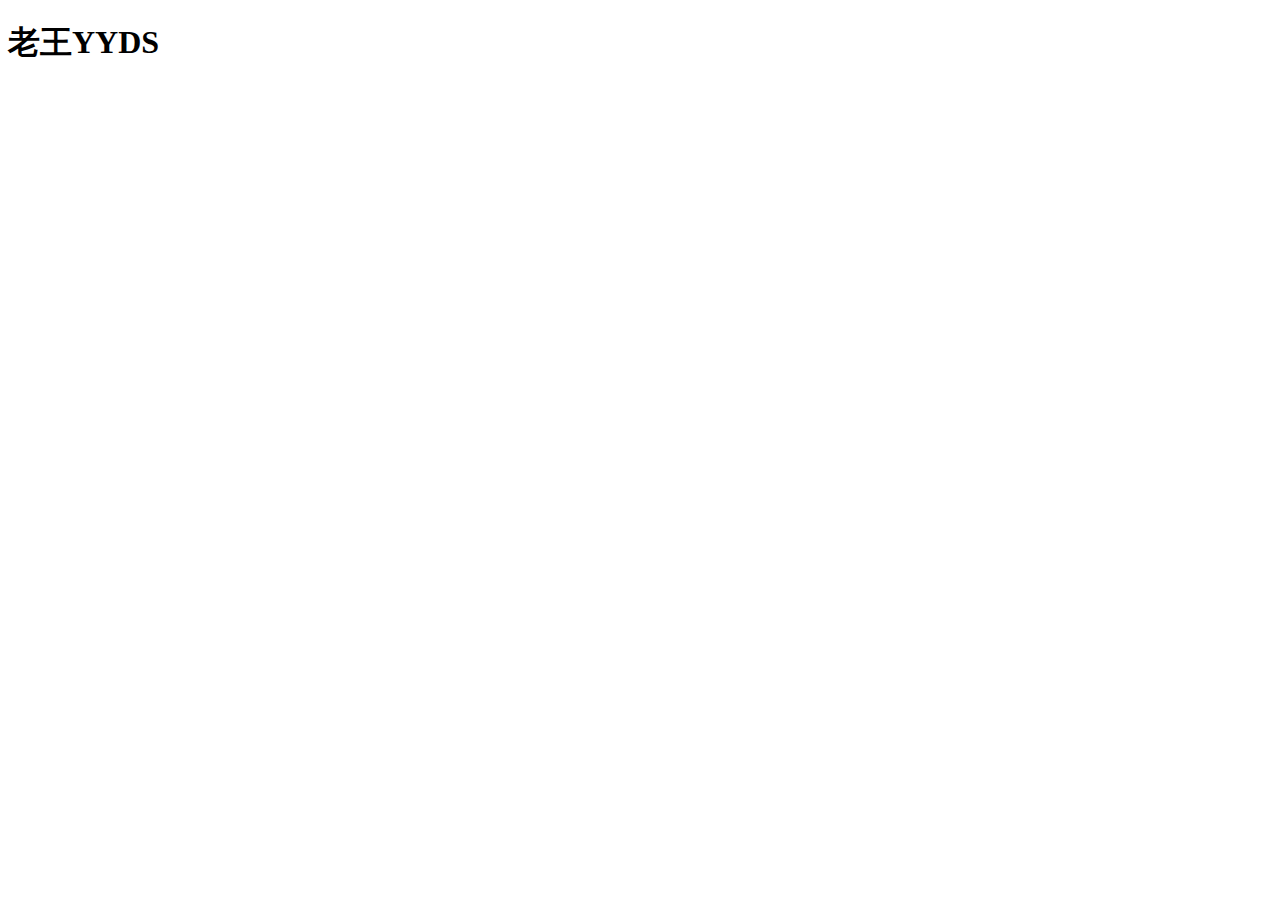
==== LWyyds.html @ 93638a87 "updata" ====
<!DOCTYPE html>
<html lang="en">

<head>
    <meta charset="UTF-8">
    <meta http-equiv="X-UA-Compatible" content="IE=edge">
    <meta name="viewport" content="width=device-width, initial-scale=1.0">
    <title>Document</title>
</head>

<body>
    <h1>老王YYDS</h1>
</body>

</html>
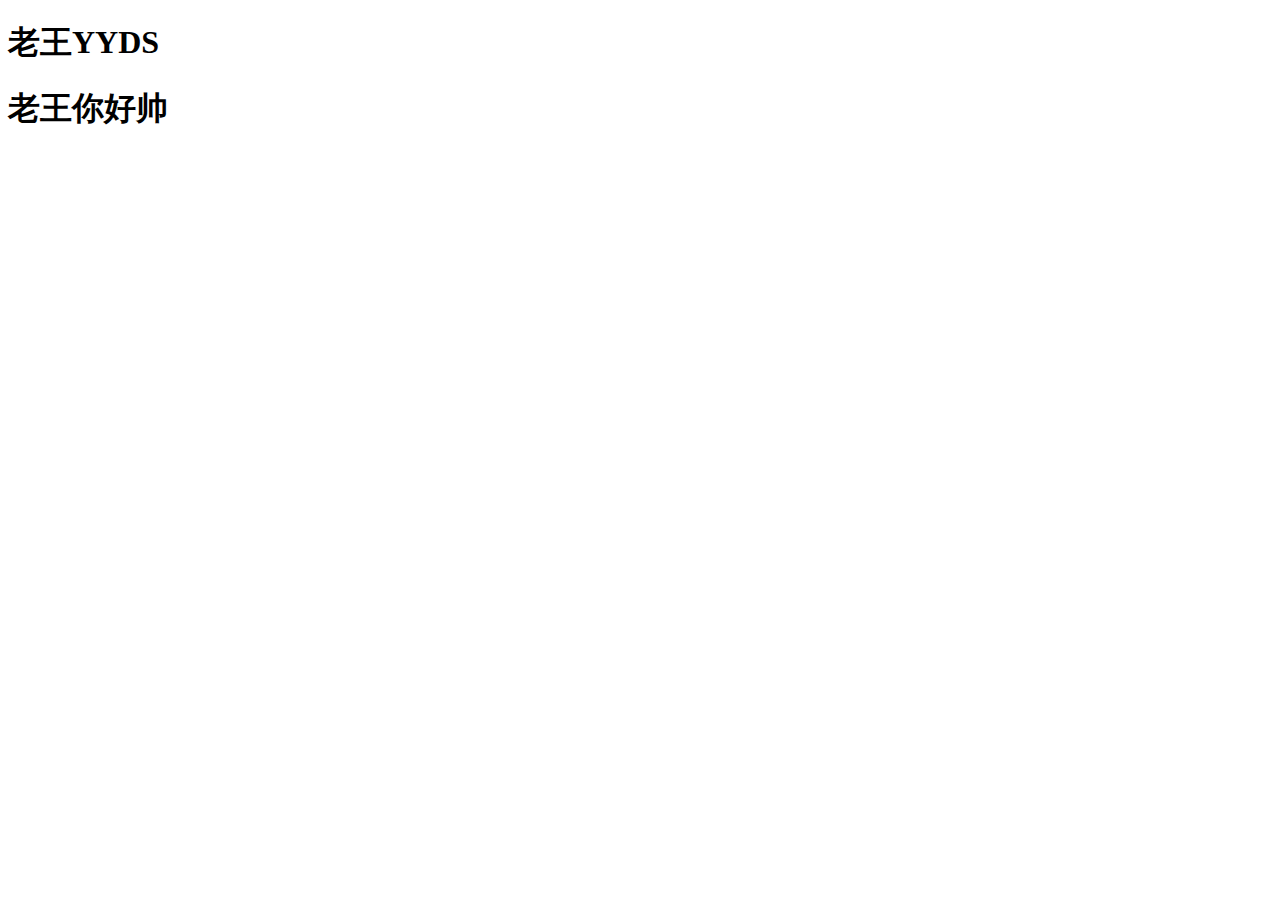
==== commit 36140990: "updata" ====
--- a/LWyyds.html
+++ b/LWyyds.html
@@ -10,6 +10,7 @@
 
 <body>
     <h1>老王YYDS</h1>
+    <h1>老王你好帅</h1>
 </body>
 
 </html>